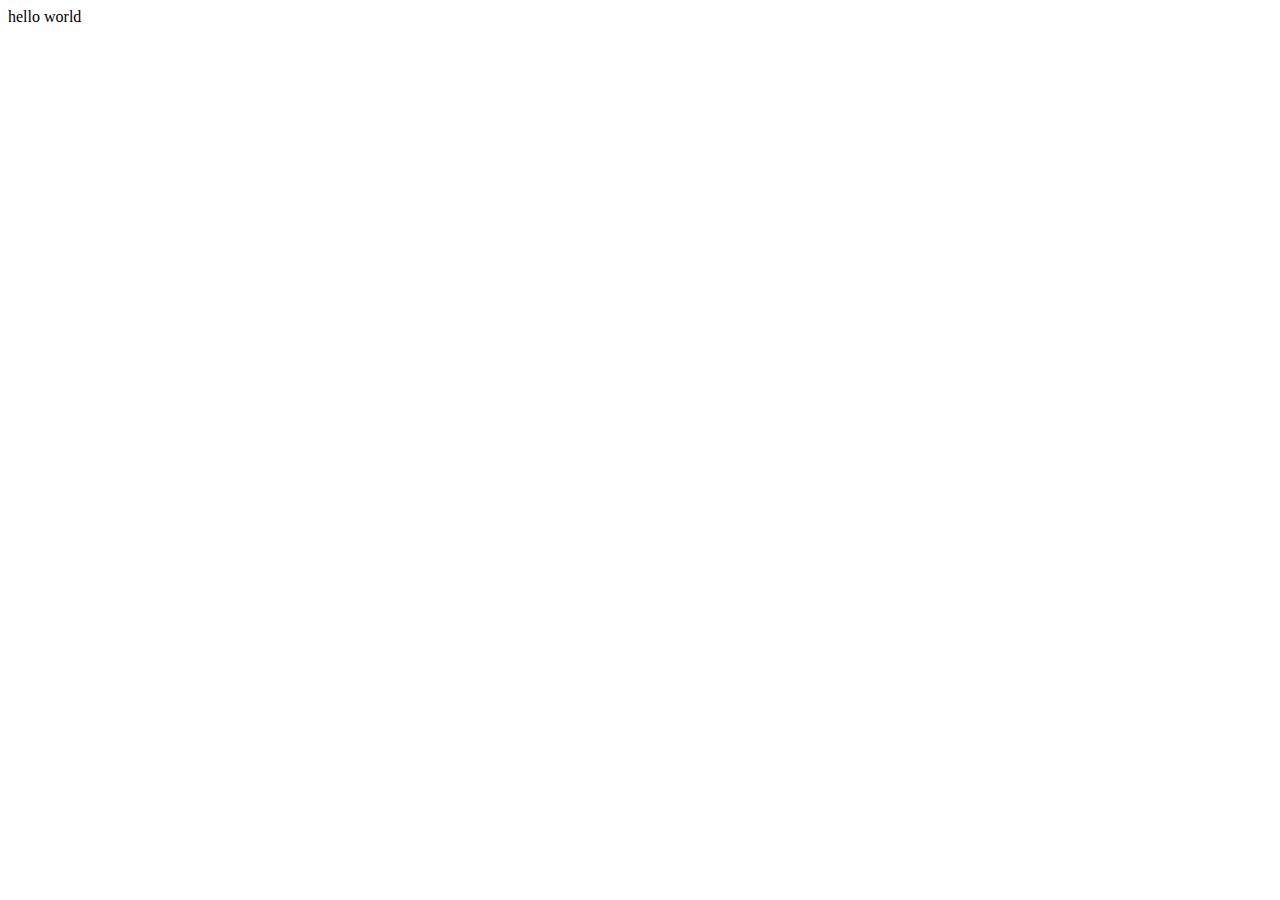
==== index.html @ 0317a813 "first commit" ====
<!DOCTYPE html>
<html lang="en">
<head>
  <meta charset="UTF-8">
  <meta name="viewport" content="width=device-width, initial-scale=1.0">
  <title>Document</title>
</head>
<body>
  hello world
</body>
</html>
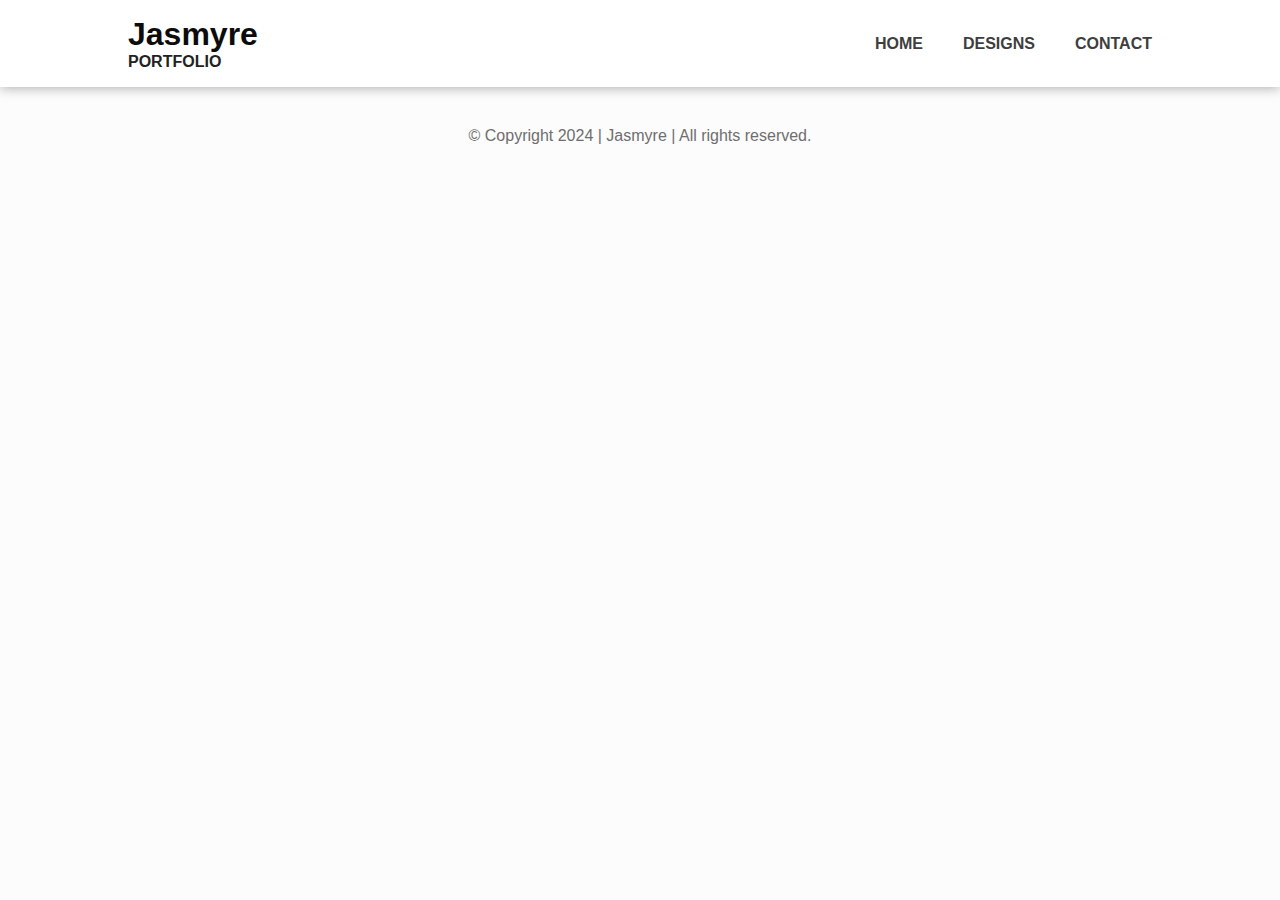
==== commit 325e2933: "unfinished navbar" ====
--- a/index.html
+++ b/index.html
@@ -3,9 +3,62 @@
 <head>
   <meta charset="UTF-8">
   <meta name="viewport" content="width=device-width, initial-scale=1.0">
-  <title>Document</title>
+  <title>Portfolio v6</title>
+  <link rel="stylesheet" href="style.css">
+  <link rel="stylesheet" href="./assets/css/all.css">
+  <script src="index.js" defer></script>
 </head>
 <body>
-  hello world
+  <div class="wrapper">
+    <!-- HEADER -->
+    <header class="header">
+      <div class="header-title-wrapper">
+        <a href="#home">
+          <h1>Jasmyre</h1>
+          <p>PORTFOLIO</p> 
+        </a>
+      </div>
+      <div class="header-navbar-wrapper">
+        <!-- DESKTOP NAVBAR -->
+        <div class="desktop-navbar-wrapper">
+          <nav class="desktop-navbar">
+            <ul>
+              <li><a href="#home">HOME</a></li>
+              <li><a href="#designs">DESIGNS</a></li>
+              <li><a href="#contact">CONTACT</a></li>
+            </ul>
+          </nav>
+        </div>
+        <!-- MOBILE NAVBAR -->
+        <div class="mobile-navbar-wrapper">
+          <nav class="mobile-navbar-wrapper">
+            <input type="checkbox" class="mobile-nav-input-btn" id="mobile-nav-input-btn">
+            <i class="fas fa-bars"></i>
+            <ul>
+              <li>
+                <a href="#home"><label for="mobile-nav-input-btn">HOME</label></a>  
+              </li>
+              <li>
+                <a href="#designs"><label for="mobile-nav-input-btn">DESIGNS</label></a>
+              </li>
+              <li>
+                <a href="#contact"><label for="mobile-nav-input-btn">CONTACT</label></a>
+              </li>
+            </ul>
+          </nav>
+        </div>
+      </div>
+    </header>
+
+    <!-- MAIN -->
+    <main class="main">
+      
+    </main>
+
+    <!-- FOOTER -->
+    <footer class="footer">
+      <p>&copy; Copyright 2024 | Jasmyre | All rights reserved.</p>
+    </footer>
+  </div>
 </body>
 </html>--- a/style.css
+++ b/style.css
@@ -0,0 +1,128 @@
+* {
+  font-family: Arial, "Helvetica Neue", Helvetica, sans-serif;
+  box-sizing: border-box;
+  scroll-behavior: smooth;
+  font-weight: 600;
+
+}
+
+body {
+  padding: 0;
+  margin: 0;
+  min-height: 100vh;
+  background: #fcfcfc;
+  color: #0c0c0c;
+
+}
+
+.wrapper {
+  height: 100%;
+}
+
+/* HEADER DESIGN */
+header {
+  /* background: #999; */
+  display: flex;
+  flex-direction: row;
+  padding: 1rem 10%;
+  background: #ffffff;
+  box-shadow: 0 0 .75rem #9f9f9f;
+}
+
+header .header-title-wrapper {
+  flex-grow: 0;
+  display: flex;
+  flex-direction: column;
+  justify-content: center;
+
+}
+
+header .header-title-wrapper a {
+  text-decoration: none;
+}
+
+header .header-title-wrapper a:hover {
+  filter: grayscale(.7);
+}
+
+header .header-title-wrapper a h1 {
+  margin: 0;
+  color: #0c0c0c;
+}
+
+header .header-title-wrapper a p {
+  margin: 0;
+  color: #222222;
+}
+
+header .header-navbar-wrapper {
+  flex-grow: 1;
+  display: flex;
+  justify-content: end;
+}
+
+/* DESKTOP NAVBAR DESIGN */
+.desktop-navbar-wrapper {
+  display: flex;
+  justify-content: center;
+  align-items: center;
+}
+
+.desktop-navbar-wrapper nav ul{
+  display: flex;
+  gap: 2.5rem;
+  list-style: none;
+  justify-content: center;
+  align-items: center;
+  width: 100%;
+  
+}
+
+.desktop-navbar-wrapper nav ul li a {
+  text-decoration: none;
+  /* padding: .5rem 1rem; */
+  color: #3e3e3e;
+}
+
+.desktop-navbar-wrapper nav ul li a:hover {
+  color: #6e6e6e;
+}
+
+/* MOBILE NAVBAR DESIGN */
+.mobile-navbar-wrapper {
+  display: none;
+}
+
+/* FOOTER DESIGN */
+footer {
+  padding: 1.5rem;
+}
+
+footer p {
+  text-align: center;
+  color: #6e6e6e;
+  font-weight: 500;
+}
+
+@media only screen and (max-width: 760px) {
+  .desktop-navbar-wrapper {
+    display: none;
+  }
+
+  .mobile-navbar-wrapper {
+    display: flex;
+  }
+
+  .mobile-navbar-wrapper ul {
+    display: flex;
+    flex-direction: column;
+    gap: 1rem;
+    position: fixed;
+    height: calc(100vh - 87px);
+    width: 75vw;
+    right: 0;
+    bottom: 0;
+    border: solid 1px black;
+    margin: 0;
+  }
+}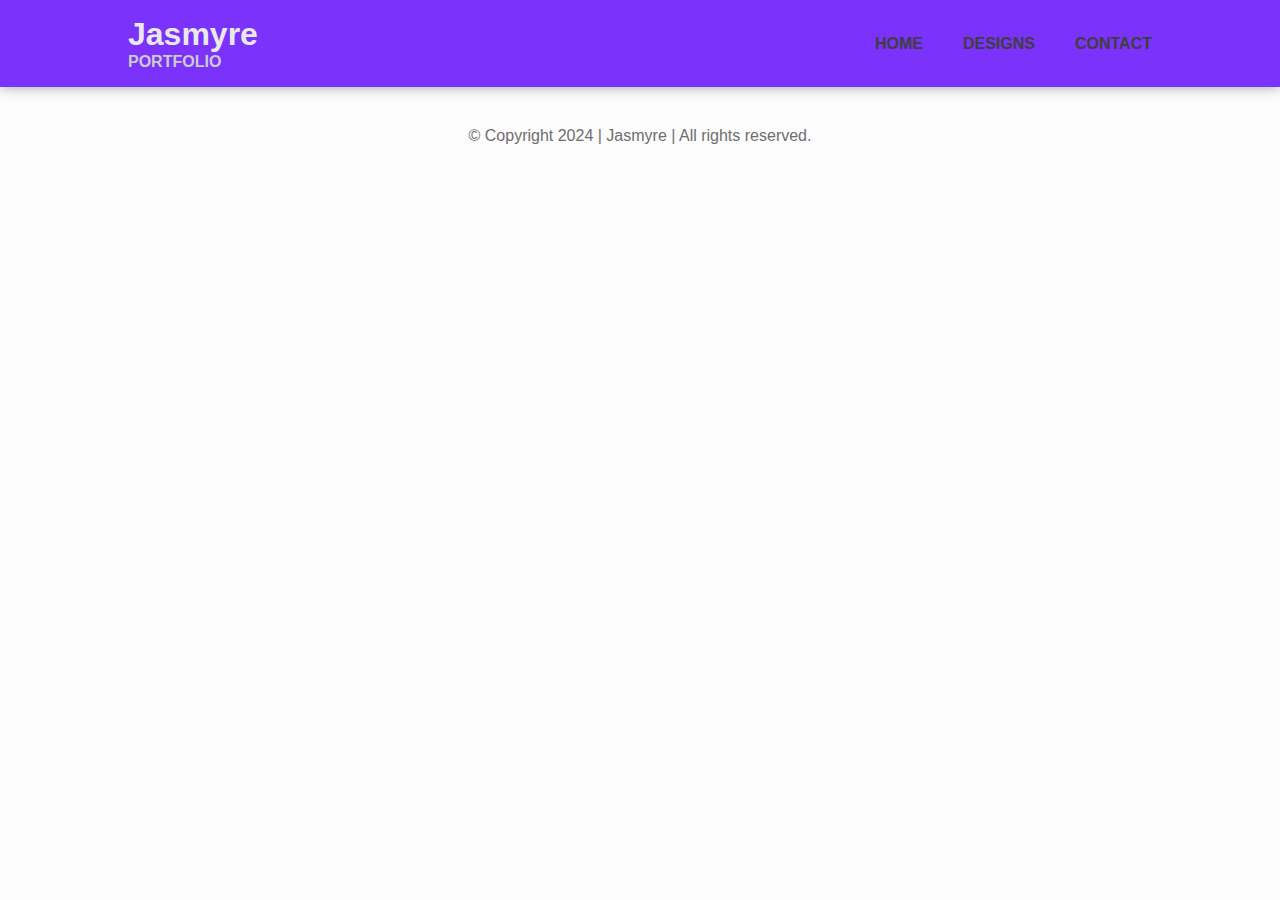
==== commit 53b68901: "unfinished commit" ====
--- a/index.html
+++ b/index.html
@@ -33,7 +33,9 @@
         <div class="mobile-navbar-wrapper">
           <nav class="mobile-navbar-wrapper">
             <input type="checkbox" class="mobile-nav-input-btn" id="mobile-nav-input-btn">
-            <i class="fas fa-bars"></i>
+            <label for="mobile-nav-input-btn">
+              <i class="fas fa-bars"></i>
+            </label>
             <ul>
               <li>
                 <a href="#home"><label for="mobile-nav-input-btn">HOME</label></a>  
--- a/style.css
+++ b/style.css
@@ -25,8 +25,14 @@
   display: flex;
   flex-direction: row;
   padding: 1rem 10%;
-  background: #ffffff;
+  /* background: #fcfcfc; */
+  background: rgb(123, 50, 250);
   box-shadow: 0 0 .75rem #9f9f9f;
+  position: sticky;
+  top: 0;
+  left: 0;
+  height: 87px;
+  z-index: 10px;
 }
 
 header .header-title-wrapper {
@@ -47,12 +53,14 @@
 
 header .header-title-wrapper a h1 {
   margin: 0;
-  color: #0c0c0c;
+  /* color: #0c0c0c; */
+  color: #e9e9e9;
 }
 
 header .header-title-wrapper a p {
   margin: 0;
-  color: #222222;
+  /* color: #222222; */
+  color: #cccccc;
 }
 
 header .header-navbar-wrapper {
@@ -93,6 +101,33 @@
   display: none;
 }
 
+.mobile-navbar-wrapper .mobile-nav-input-btn {
+  opacity: 0;
+  position: absolute;
+  top: -100%;
+}
+
+.mobile-navbar-wrapper label {
+  display: flex;
+  justify-content: center;
+  align-items: center;
+  font-size: 1.5em;
+  color: #e9e9e9;
+}
+
+.mobile-navbar-wrapper ul {
+  list-style: none;
+}
+
+.mobile-navbar-wrapper ul li a {
+  text-decoration: none;
+  color: #3e3e3e;
+}
+
+.mobile-navbar-wrapper nav ul li a:hover {
+  color: #6e6e6e;
+}
+
 /* FOOTER DESIGN */
 footer {
   padding: 1.5rem;
@@ -120,9 +155,17 @@
     position: fixed;
     height: calc(100vh - 87px);
     width: 75vw;
+    right: -100%;
+    top: 87px;
+    /* border: solid 1px black; */
+    margin: 0;
+    transition: all .5s ease;
+    background: #fcfcfc;
+    padding: 1rem;
+    z-index: 0px;
+  }
+  
+  .mobile-navbar-wrapper .mobile-nav-input-btn:checked ~ ul {
     right: 0;
-    bottom: 0;
-    border: solid 1px black;
-    margin: 0;
   }
 }